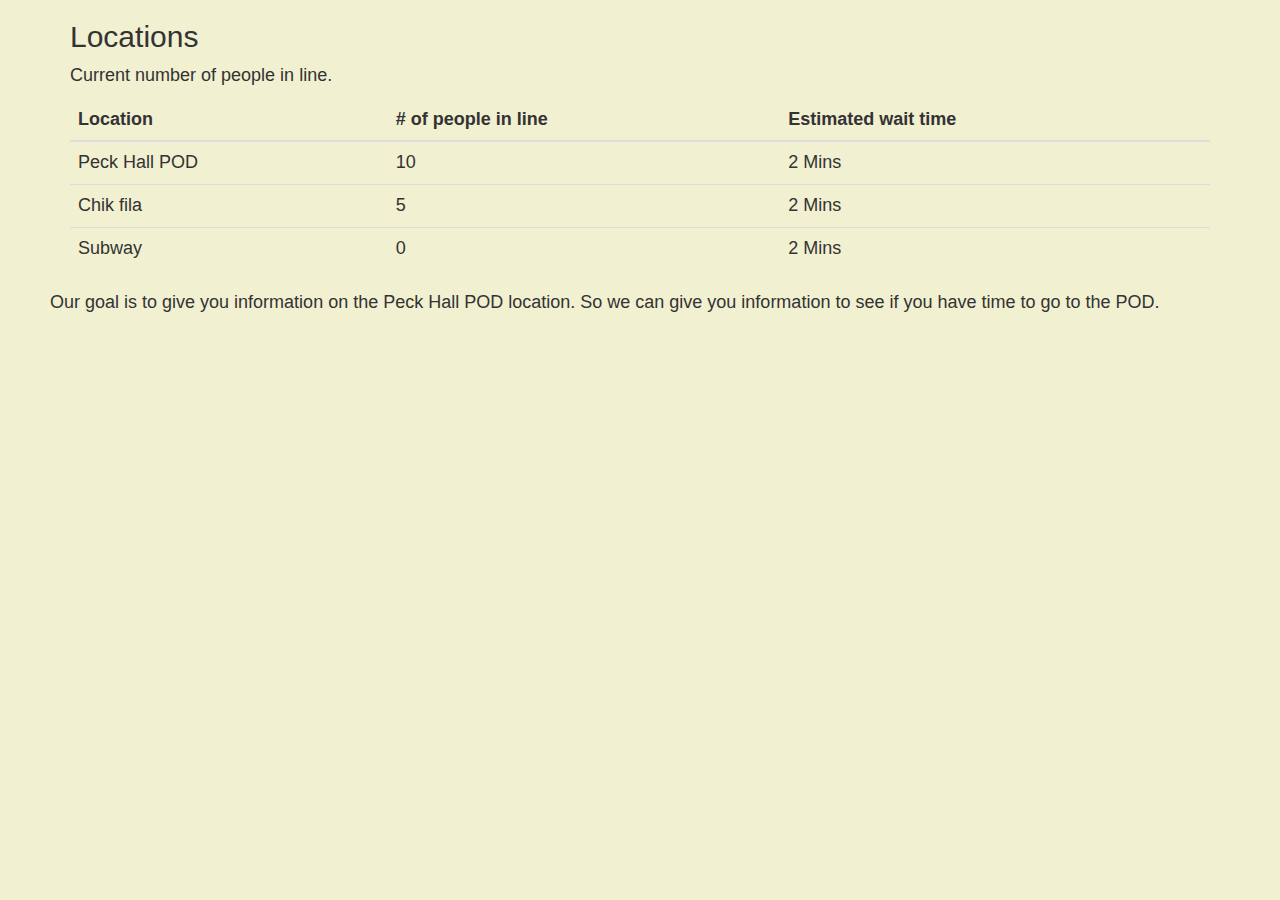
==== index.html @ db0c9ff4 "Create index.html" ====
<!DOCTYPE html>
<html lang="en">
<head>
	<meta charset="utf-8" />
	<title>Waiter</title>
	<meta name="viewport" content="width=device-width, initial-scale=1.0">

	<title>Bootstrap Example</title>
  <meta charset="utf-8">
  <meta name="viewport" content="width=device-width, initial-scale=1">
  <link rel="stylesheet" href="http://maxcdn.bootstrapcdn.com/bootstrap/3.3.6/css/bootstrap.min.css">
  <script src="https://ajax.googleapis.com/ajax/libs/jquery/1.12.0/jquery.min.js"></script>
  <script src="http://maxcdn.bootstrapcdn.com/bootstrap/3.3.6/js/bootstrap.min.js"></script>
  <script type="text/javascript">
  $(document).ready(function(){
  	$.ajax({
         url: "https://t1f3ktfmy8.execute-api.us-west-2.amazonaws.com/prod/getMockLocations",
         //data: { x-api-key: adpDuKRF9p9XXkqegO02Z5qRoKSTTUJY134yueDK },
         type: "GET",
         beforeSend: function(xhr){xhr.setRequestHeader('x-api-key', 'adpDuKRF9p9XXkqegO02Z5qRoKSTTUJY134yueDK');},
         success: function() { alert('Success!'); },
         crossDomain: true
      });
  })
  </script>
	<style>
	body{
		background: #F1F0D1;
		font-family :Verdon, Tahoma, Arial, sans-serif;
		font-size: 18px;
		overflow: auto;
	}

	/*
		This is how to make a CSS comment
	*/

	/*This is header information from the youtube video. That I currently do not have. 
	
	h1, h2, h3 {
		text-align: center;
		padding-left: 5%;
		color: #878E63;
	} 

	*/

	</style>

	<!-- This is how to make an HTML comment -->
</head>

<body>

	<!-- This is links for different web pages. 
	<div id="wrapper">
		<div id="callout">
			<p>Call us at <b>215-555-555</b></p>
		</div>
		<header>
			<a href="#"><img src= "http://www.mtsu.edu/debate/images/MTSU.gif" alt="Test"/> </a>

		</header>
		<nav>
			<ul>
			

				<li class='active'><a href ="#">Home</a></li>
				<li><a href="#">Map</a></li>
				<li><a href="#">Links</a></li>
				<li><a href="#">Creators</a></li>

			-->
			<div class="container">
  <h2>Locations</h2>
  <p>Current number of people in line.</p> 
           
  <table class="table table-hover">
    <thead>
      <tr>
        <th>Location</th>
        <th># of people in line</th>
<th> Estimated wait time </th>

      </tr>
    </thead>
    <tbody>
      <tr>
        <td>Peck Hall POD</td>
        <td>10</td>
<td>2 Mins</td>
      </tr>
      <tr>
        <td>Chik fila</td>
        <td>5</td>
<td>2 Mins</td>
      </tr>
      <tr>
        <td>Subway</td>
        <td>0</td>
<td>2 Mins</td>
      </tr>
    </tbody>
  </table>
</div>


			</ul>

			<section class="left-col">
				<p style="text-indent: 50px;">Our goal is to give you information on the Peck Hall POD location. So we can give you information to see if you have time to go to the POD.</p>
				<p></p>

			</section>



		</nav>


	</div>

</body>


</head>
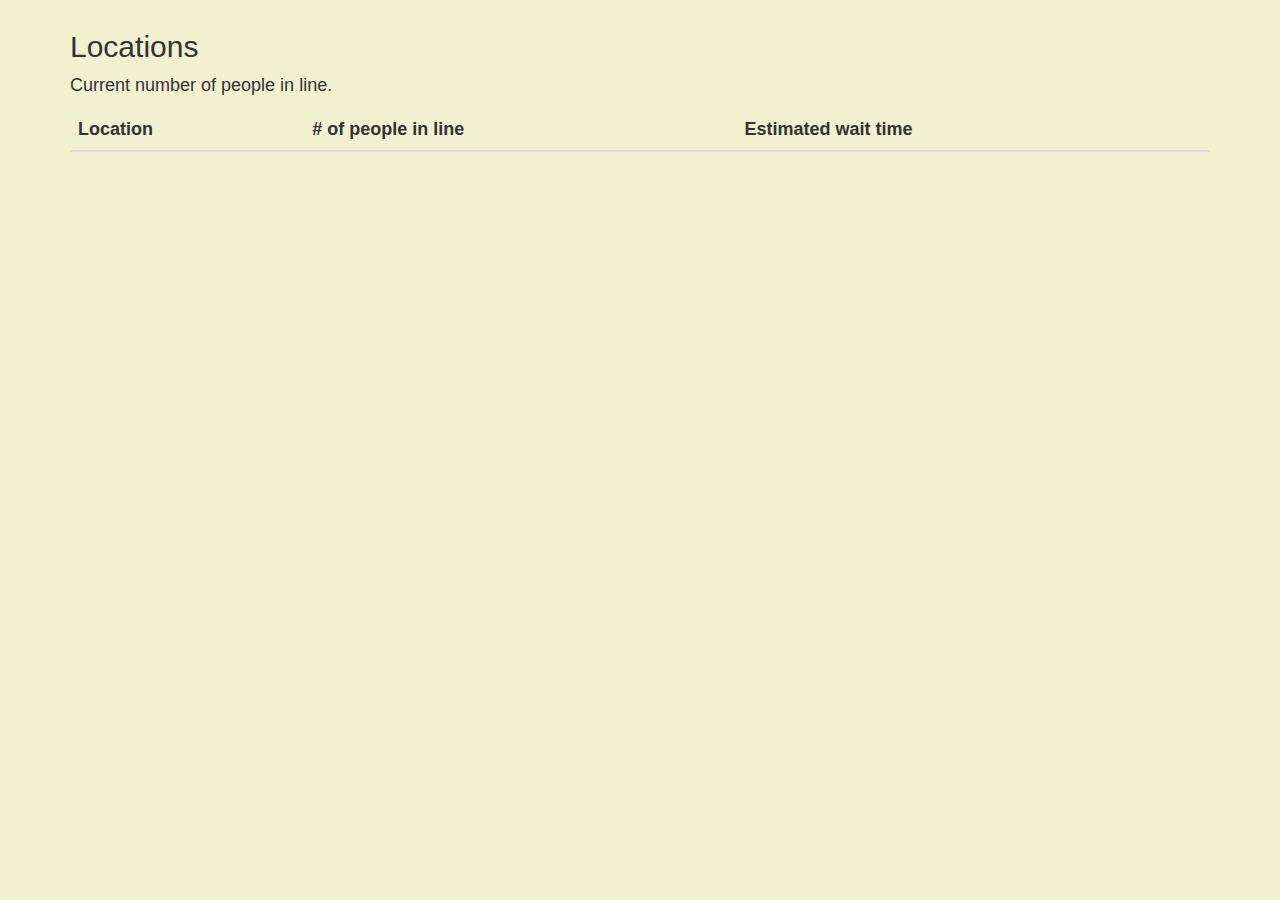
==== commit 481d0b60: "Merge branch 'master' of https://github.com/jottenlips/Waiter" ====
--- a/index.html
+++ b/index.html
@@ -12,16 +12,18 @@
   <script src="https://ajax.googleapis.com/ajax/libs/jquery/1.12.0/jquery.min.js"></script>
   <script src="http://maxcdn.bootstrapcdn.com/bootstrap/3.3.6/js/bootstrap.min.js"></script>
   <script type="text/javascript">
+
+
   $(document).ready(function(){
-  	$.ajax({
-         url: "https://t1f3ktfmy8.execute-api.us-west-2.amazonaws.com/prod/getMockLocations",
-         //data: { x-api-key: adpDuKRF9p9XXkqegO02Z5qRoKSTTUJY134yueDK },
-         type: "GET",
-         beforeSend: function(xhr){xhr.setRequestHeader('x-api-key', 'adpDuKRF9p9XXkqegO02Z5qRoKSTTUJY134yueDK');},
-         success: function() { alert('Success!'); },
-         crossDomain: true
-      });
-  })
+  	$.get("https://t1f3ktfmy8.execute-api.us-west-2.amazonaws.com/prod/getmocklocation", function(data){
+
+  		var jsonObj = JSON.parse(data);
+  		$.each(jsonObj, function(index, value){
+  			var row = "<tr><td> " + value.locName + "</td><td> " + value.numVisitors + "</td><td>" + value.estTime + "</td></tr>";
+  		$("#locations").append(row);
+  		});
+  	});
+  });
   </script>
 	<style>
 	body{
@@ -31,76 +33,27 @@
 		overflow: auto;
 	}
 
-	/*
-		This is how to make a CSS comment
-	*/
-
-	/*This is header information from the youtube video. That I currently do not have. 
-	
-	h1, h2, h3 {
-		text-align: center;
-		padding-left: 5%;
-		color: #878E63;
-	} 
-
-	*/
-
 	</style>
 
-	<!-- This is how to make an HTML comment -->
 </head>
 
 <body>
+	<p id= "test"></p>
 
-	<!-- This is links for different web pages. 
-	<div id="wrapper">
-		<div id="callout">
-			<p>Call us at <b>215-555-555</b></p>
-		</div>
-		<header>
-			<a href="#"><img src= "http://www.mtsu.edu/debate/images/MTSU.gif" alt="Test"/> </a>
+	<div class="container">
 
-		</header>
-		<nav>
-			<ul>
-			
-
-				<li class='active'><a href ="#">Home</a></li>
-				<li><a href="#">Map</a></li>
-				<li><a href="#">Links</a></li>
-				<li><a href="#">Creators</a></li>
-
-			-->
-			<div class="container">
   <h2>Locations</h2>
   <p>Current number of people in line.</p> 
            
-  <table class="table table-hover">
+  <table id="locations" class="table table-hover">
     <thead>
       <tr>
         <th>Location</th>
         <th># of people in line</th>
-<th> Estimated wait time </th>
+		<th> Estimated wait time </th>
 
       </tr>
     </thead>
-    <tbody>
-      <tr>
-        <td>Peck Hall POD</td>
-        <td>10</td>
-<td>2 Mins</td>
-      </tr>
-      <tr>
-        <td>Chik fila</td>
-        <td>5</td>
-<td>2 Mins</td>
-      </tr>
-      <tr>
-        <td>Subway</td>
-        <td>0</td>
-<td>2 Mins</td>
-      </tr>
-    </tbody>
   </table>
 </div>
 
@@ -108,13 +61,8 @@
 			</ul>
 
 			<section class="left-col">
-				<p style="text-indent: 50px;">Our goal is to give you information on the Peck Hall POD location. So we can give you information to see if you have time to go to the POD.</p>
-				<p></p>
 
 			</section>
-
-
-
 		</nav>
 
 
